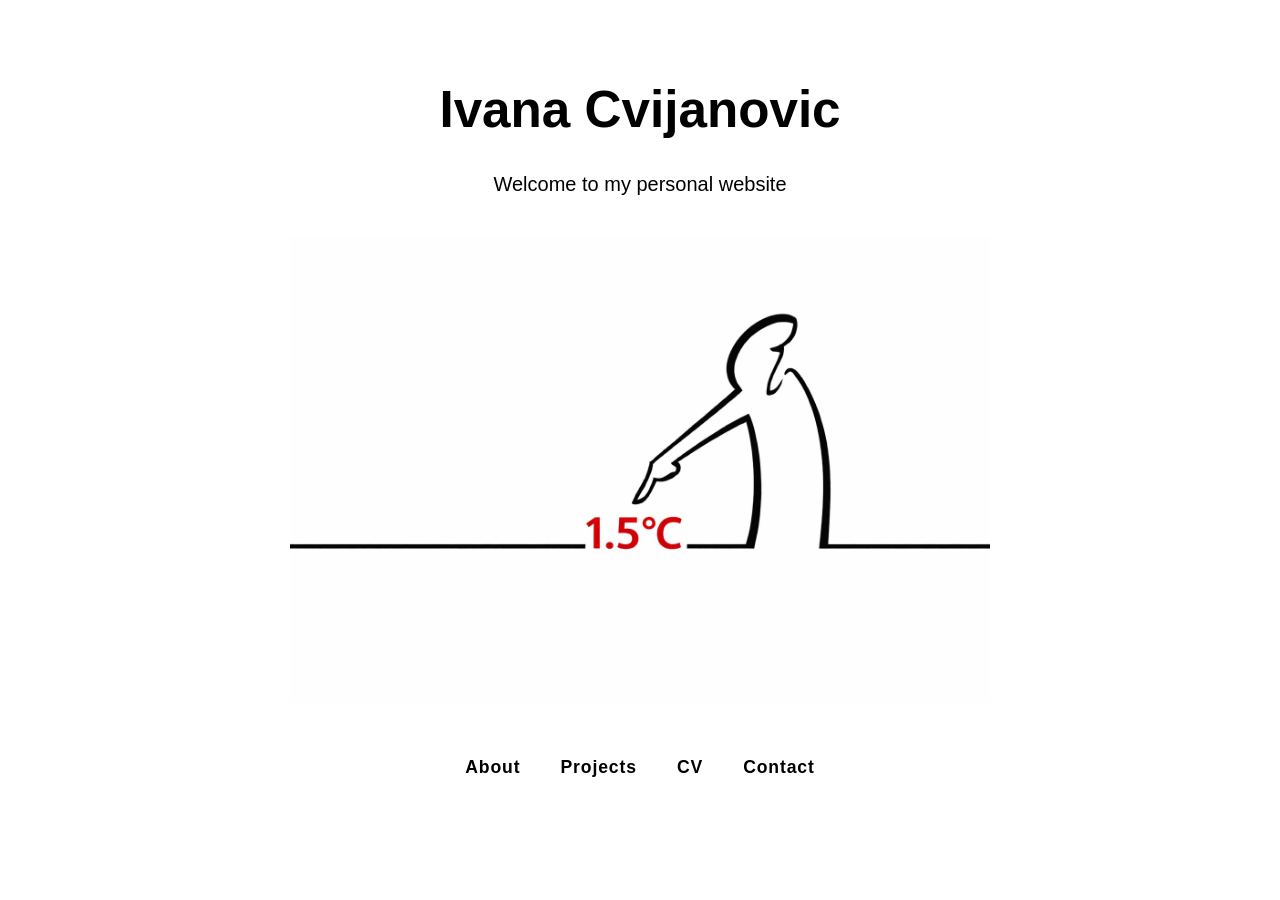
==== index.html @ baa84de8 "Update index.html" ====
<!DOCTYPE html>
<html lang="en">
<head>
  <meta charset="UTF-8">
  <title>Ivana Cvijanovic — Personal Website</title>
  <meta name="viewport" content="width=device-width, initial-scale=1.0">
  <link rel="stylesheet" href="style.css">
</head>
<body>

  <div class="home-page">
    <h1>Ivana Cvijanovic</h1>
    <p>Welcome to my personal website</p>

    <div class="linea-wrapper">
      <img src="linea1.png" alt="Linea pointing at 1.5°C" class="linea">
    </div>

    <nav class="home-nav">
      <a href="about.html">About</a>
      <a href="projects.html">Projects</a>
      <a href="cv.html">CV</a>
      <a href="contact.html">Contact</a>
    </nav>
  </div>

</body>
</html>
---- style.css ----
* {
  box-sizing: border-box;
}

body {
  margin: 0;
  font-family: Arial, Helvetica, sans-serif;
  background: #fff;
  color: #000;
  display: flex;
  justify-content: center;
}

.home-page {
  width: 100%;
  max-width: 900px;
  padding: 40px 20px 80px;
  text-align: center;
}

/* Title */
.home-page h1 {
  margin-top: 40px;
  font-size: clamp(2.2rem, 5vw, 3.2rem);
}

/* Subtitle */
.home-page p {
  font-size: clamp(1rem, 2.5vw, 1.25rem);
  margin: 10px 0 40px;
}

/* Image */
.linea-wrapper {
  margin: 20px 0 50px;
}

.linea {
  width: 100%;
  max-width: 700px;
  height: auto;
}

/* Navigation */
.home-nav {
  display: flex;
  justify-content: center;
  gap: 40px;
  flex-wrap: wrap;
}

.home-nav a {
  text-decoration: none;
  color: #000;
  font-weight: 600;
  font-size: 1.1rem;
  letter-spacing: 0.05em;
  transition: color 0.25s ease, transform 0.25s ease;
}

.home-nav a:hover {
  color: #0077cc;
  transform: translateY(-2px);
}

/* Mobile tweaks */
@media (max-width: 600px) {
  .home-page {
    padding: 30px 15px 60px;
  }

  .home-nav {
    gap: 20px;
  }

  .home-nav a {
    font-size: 1rem;
  }
}
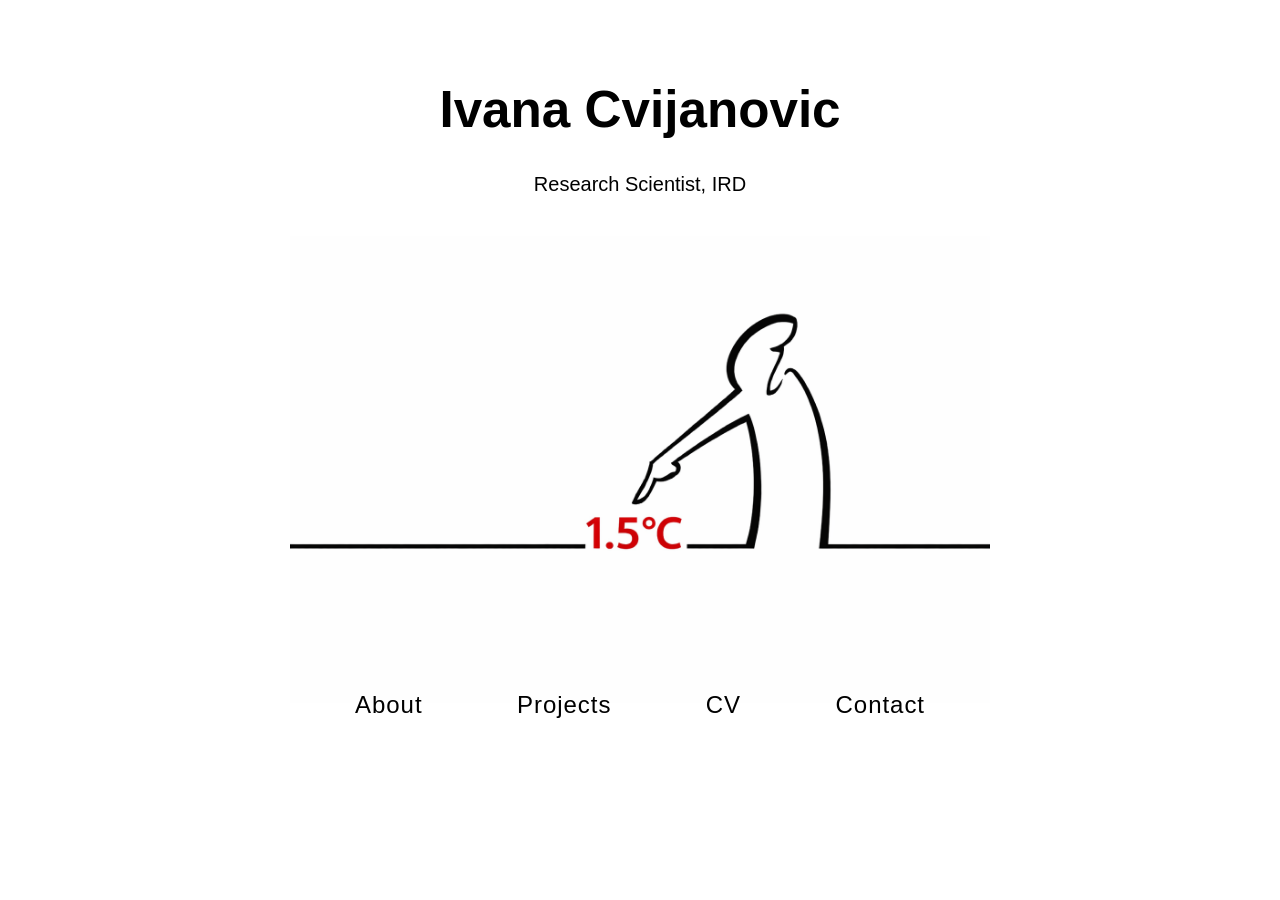
==== commit 64d88551: "Update index.html" ====
--- a/index.html
+++ b/index.html
@@ -10,7 +10,7 @@
 
   <div class="home-page">
     <h1>Ivana Cvijanovic</h1>
-    <p>Welcome to my personal website</p>
+    <p>Research Scientist, IRD </p>
 
     <div class="linea-wrapper">
       <img src="linea1.png" alt="Linea pointing at 1.5°C" class="linea">
--- a/style.css
+++ b/style.css
@@ -4,7 +4,7 @@
 
 body {
   margin: 0;
-  font-family: Arial, Helvetica, sans-serif;
+  font-family: Helvetica, Helvetica, sans-serif;
   background: #fff;
   color: #000;
   display: flex;
@@ -32,35 +32,38 @@
 
 /* Image */
 .linea-wrapper {
-  margin: 20px 0 50px;
+  margin: 20px 0 0;
+  padding: 0;
 }
+
 
 .linea {
   width: 100%;
   max-width: 700px;
   height: auto;
+  display: block;      /* IMPORTANT */
+  margin: 0 auto;      /* centers + removes baseline gap */
 }
+
 
 /* Navigation */
 .home-nav {
-  display: flex;
-  justify-content: center;
-  gap: 40px;
-  flex-wrap: wrap;
+  margin-top: -10px;    /* pulls links closer to the line */
+  text-align: center;
 }
 
 .home-nav a {
+  font-family: Helvetica, Helvetica, sans-serif;
+  font-size: 1.5rem;          /* bigger text */
+  margin: 0 45px;          /* more space between items */
   text-decoration: none;
-  color: #000;
-  font-weight: 600;
-  font-size: 1.1rem;
-  letter-spacing: 0.05em;
-  transition: color 0.25s ease, transform 0.25s ease;
+  color: black;
+  letter-spacing: 0.04em;
+  line-height: 1;
 }
 
 .home-nav a:hover {
-  color: #0077cc;
-  transform: translateY(-2px);
+  color: #cc0000;
 }
 
 /* Mobile tweaks */
@@ -74,8 +77,59 @@
   }
 
   .home-nav a {
-    font-size: 1rem;
+  font-family: Helvetica, Helvetica, sans-serif;
+  font-size: 2rem;
+  margin: 0 55px;
+  text-decoration: none;
+  color: black;
+  letter-spacing: 0.05em;
   }
 }
 
+.page {
+  max-width: 900px;
+  margin: 60px auto;
+  padding: 0 20px 80px;
+  font-family: Helvetica, Helvetica, sans-serif;
+}
 
+.page h1 {
+  font-size: 2.4rem;
+  margin-bottom: 30px;
+}
+
+.page p, .page li {
+  font-size: 1.1rem;
+  line-height: 1.7;
+}
+
+.page ul {
+  padding-left: 20px;
+}
+
+.page a {
+  color: #cc0000;
+  text-decoration: none;
+}
+
+.page a:hover {
+  text-decoration: underline;
+}
+
+.sub-nav {
+  text-align: center;
+  margin-bottom: 50px;
+}
+
+.sub-nav a {
+  margin: 0 25px;
+  font-size: 1.2rem;
+  text-decoration: none;
+  color: black;
+}
+
+.sub-nav a:hover {
+  color: #cc0000;
+}
+
+
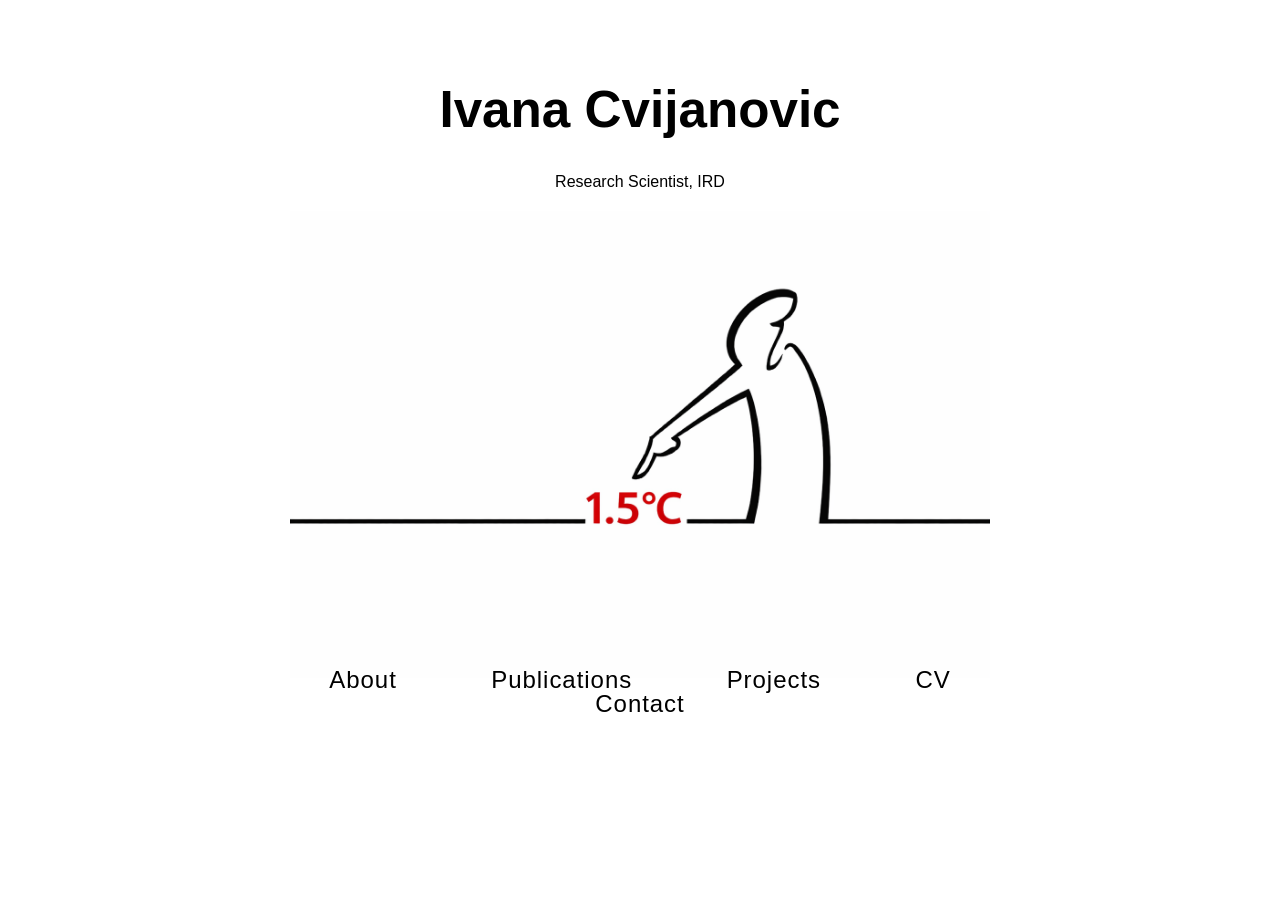
==== commit e7f27f17: "Update index.html" ====
--- a/index.html
+++ b/index.html
@@ -18,6 +18,7 @@
 
     <nav class="home-nav">
       <a href="about.html">About</a>
+      <a href="publications.html">Publications</a>
       <a href="projects.html">Projects</a>
       <a href="cv.html">CV</a>
       <a href="contact.html">Contact</a>
--- a/style.css
+++ b/style.css
@@ -26,7 +26,7 @@
 
 /* Subtitle */
 .home-page p {
-  font-size: clamp(1rem, 2.5vw, 1.25rem);
+  font-size:1.5rem
   margin: 10px 0 40px;
 }
 
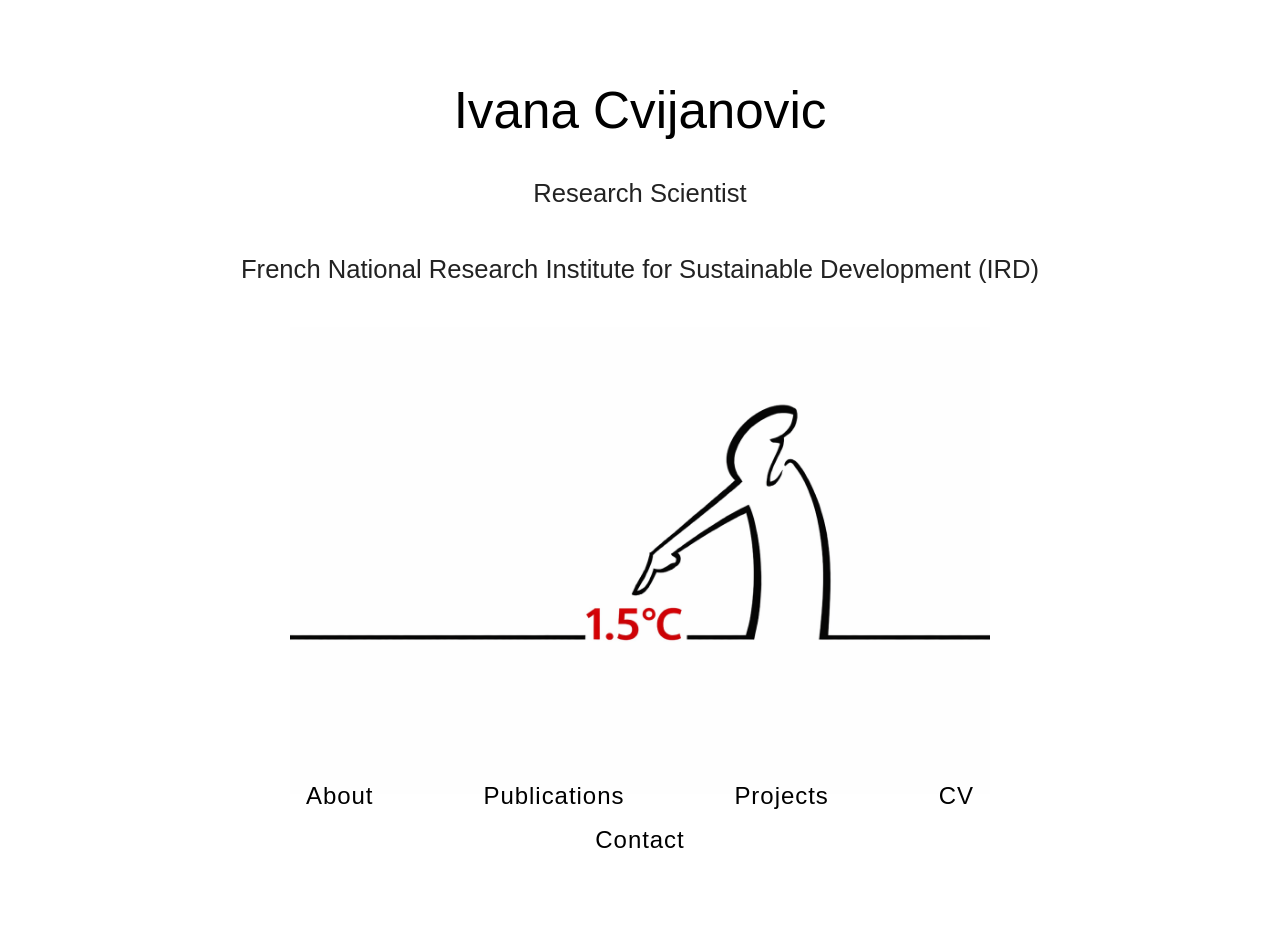
==== commit 7a3c0fff: "Update index.html" ====
--- a/index.html
+++ b/index.html
@@ -10,7 +10,8 @@
 
   <div class="home-page">
     <h1>Ivana Cvijanovic</h1>
-    <p>Research Scientist, IRD </p>
+    <p>Research Scientist </p>
+  <p>French National Research Institute for Sustainable Development (IRD) </p>
 
     <div class="linea-wrapper">
       <img src="linea1.png" alt="Linea pointing at 1.5°C" class="linea">
--- a/style.css
+++ b/style.css
@@ -22,12 +22,18 @@
 .home-page h1 {
   margin-top: 40px;
   font-size: clamp(2.2rem, 5vw, 3.2rem);
+  font-family: Helvetica, Arial, sans-serif;
+  font-weight: 400;            /* normal weight, not bold */
+  line-height: 1.2;            /* slightly tighter spacing */
 }
 
 /* Subtitle */
 .home-page p {
-  font-size:1.5rem
+  font-size: clamp(1.2rem, 2.5vw, 1.6rem);   /* larger and responsive */
   margin: 10px 0 40px;
+  font-weight: 300;            /* lighter font */
+  line-height: 1.4;
+  color: #222;                 /* optional: slightly softer than black */
 }
 
 /* Image */
@@ -47,9 +53,12 @@
 
 
 /* Navigation */
-.home-nav {
-  margin-top: -10px;    /* pulls links closer to the line */
-  text-align: center;
+  .home-nav {
+  display: flex;
+  justify-content: center;
+  gap: 20px;
+  margin-top: -10px;
+  flex-wrap: wrap;
 }
 
 .home-nav a {
@@ -60,6 +69,8 @@
   color: black;
   letter-spacing: 0.04em;
   line-height: 1;
+  position: relative;
+   transition: opacity 0.2s ease;
 }
 
 .home-nav a:hover {
@@ -72,17 +83,26 @@
     padding: 30px 15px 60px;
   }
 
-  .home-nav {
-    gap: 20px;
+.home-nav { 
+  gap: 20px; 
+}  
+
+.home-nav a { 
+  font-family: Helvetica, Helvetica, sans-serif; 
+  font-size: 2rem; 
+  margin: 0 55px; 
+  text-decoration: none; 
+  color: black; 
+  letter-spacing: 0.05em; } 
+}  
+
+ .about-container {
+    flex-direction: column;
   }
 
-  .home-nav a {
-  font-family: Helvetica, Helvetica, sans-serif;
-  font-size: 2rem;
-  margin: 0 55px;
-  text-decoration: none;
-  color: black;
-  letter-spacing: 0.05em;
+  .about-photo img {
+    width: 100%;
+    max-width: 300px;
   }
 }
 
@@ -116,6 +136,22 @@
   text-decoration: underline;
 }
 
+.about-container {
+  display: flex;
+  align-items: flex-start;
+  gap: 40px;
+  margin-top: 30px;
+}
+
+.about-photo img {
+  width: 260px;
+  height: auto;
+  display: block;
+}
+
+.about-text {
+  flex: 1;
+}
 .sub-nav {
   text-align: center;
   margin-bottom: 50px;
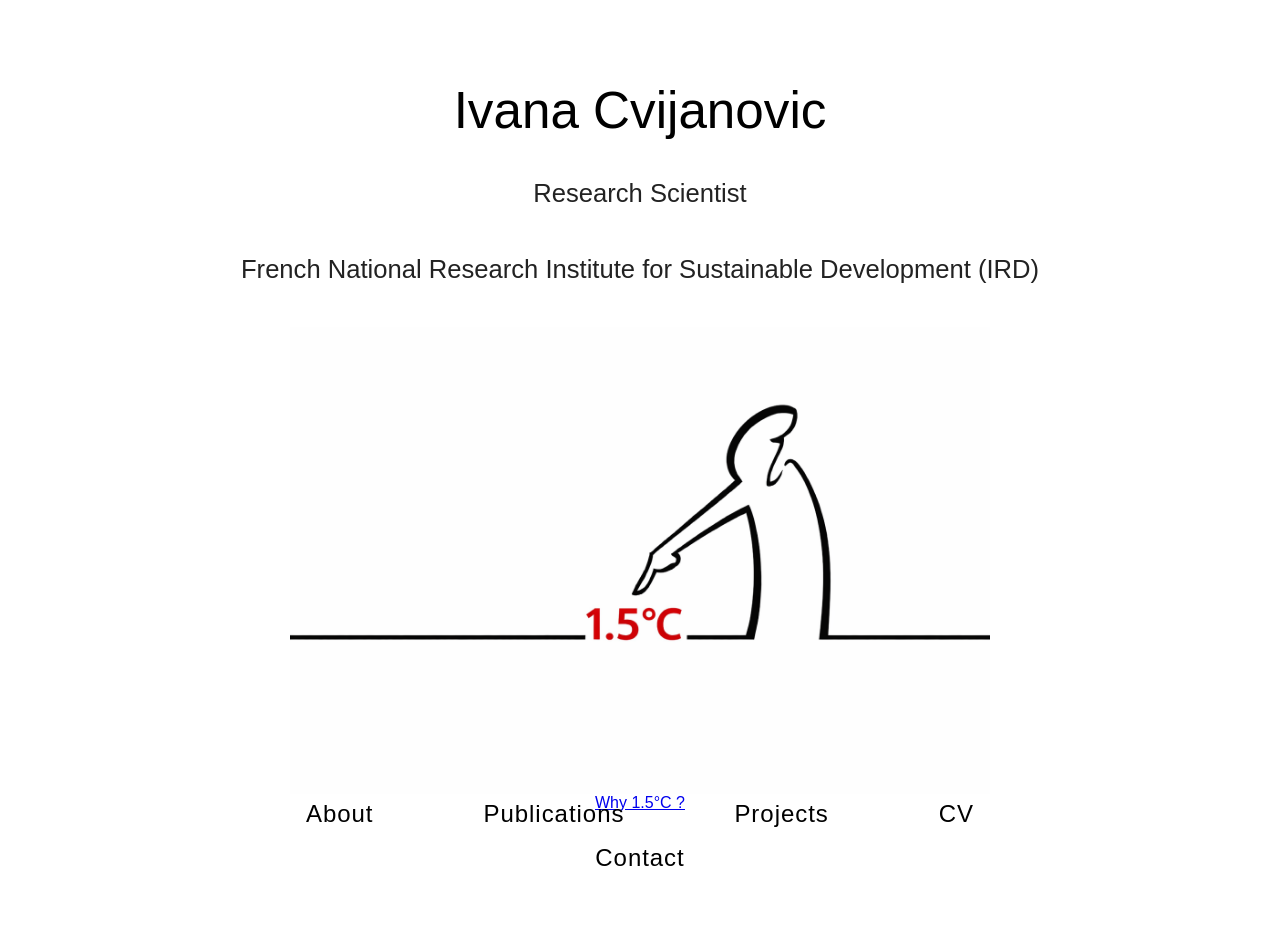
==== commit 5240633b: "Update index.html" ====
--- a/index.html
+++ b/index.html
@@ -17,13 +17,17 @@
       <img src="linea1.png" alt="Linea pointing at 1.5°C" class="linea">
     </div>
 
-    <nav class="home-nav">
-      <a href="about.html">About</a>
-      <a href="publications.html">Publications</a>
-      <a href="projects.html">Projects</a>
-      <a href="cv.html">CV</a>
-      <a href="contact.html">Contact</a>
-    </nav>
+    <div class="why-link">
+  <a href="Why15.html">Why 1.5°C ?</a>
+   </div>
+
+  <nav class="home-nav">
+  <a href="about.html">About</a>
+  <a href="publications.html">Publications</a>
+  <a href="projects.html">Projects</a>
+  <a href="cv.html">CV</a>
+  <a href="contact.html">Contact</a>
+  </nav>
   </div>
 
 </body>
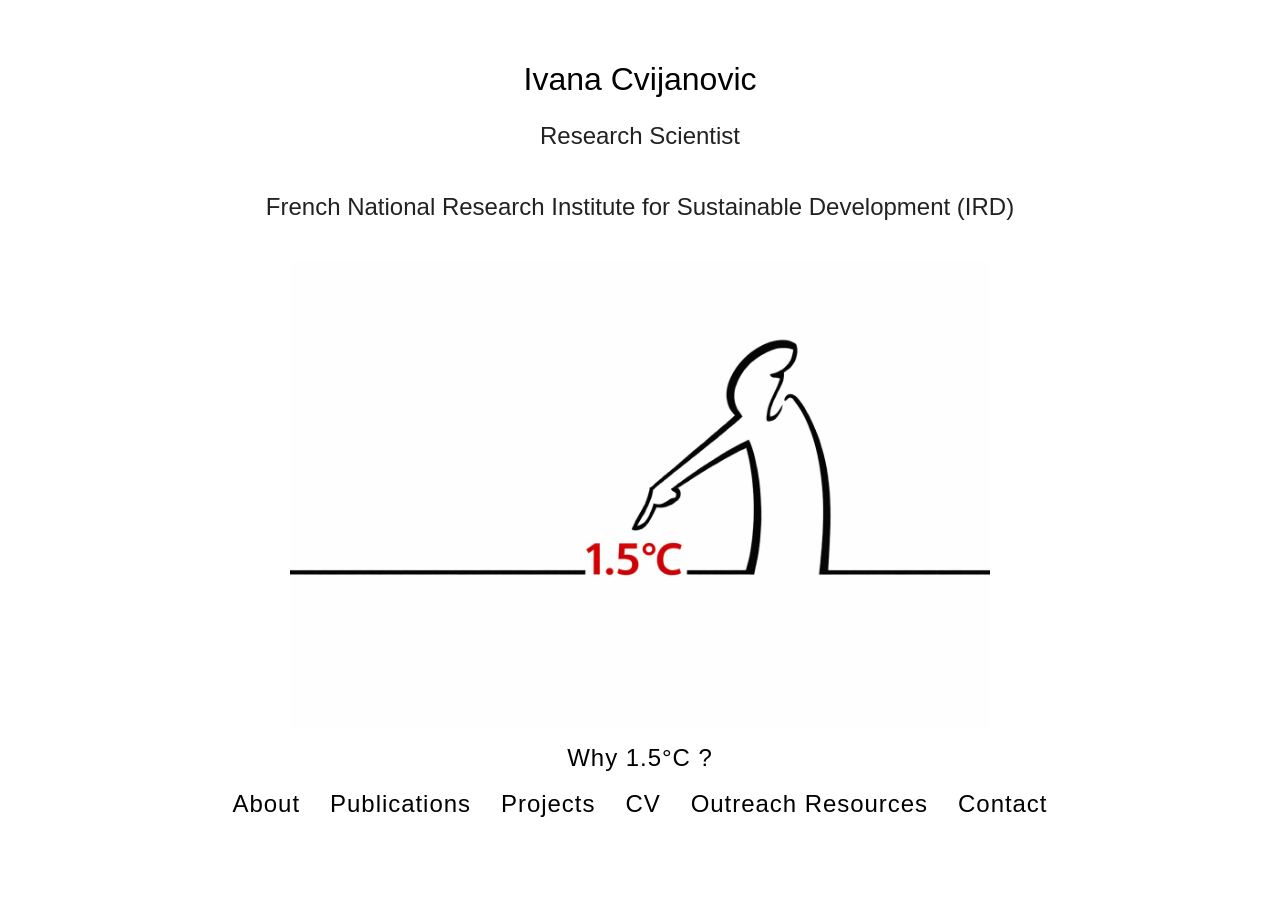
==== commit 0b475667: "Add Outreach Resources link to navigation" ====
--- a/index.html
+++ b/index.html
@@ -26,6 +26,7 @@
   <a href="publications.html">Publications</a>
   <a href="projects.html">Projects</a>
   <a href="cv.html">CV</a>
+    <a href="OutreachResources.html">Outreach Resources</a>
   <a href="contact.html">Contact</a>
   </nav>
   </div>
--- a/style.css
+++ b/style.css
@@ -14,14 +14,14 @@
 .home-page {
   width: 100%;
   max-width: 900px;
-  padding: 40px 20px 80px;
+  padding: 30px 20px 80px;
   text-align: center;
 }
 
 /* Title */
 .home-page h1 {
-  margin-top: 40px;
-  font-size: clamp(2.2rem, 5vw, 3.2rem);
+  margin-top: 30px;
+  font-size: clamp(2.rem, 4.8vw, 3.rem);
   font-family: Helvetica, Arial, sans-serif;
   font-weight: 400;            /* normal weight, not bold */
   line-height: 1.2;            /* slightly tighter spacing */
@@ -29,10 +29,10 @@
 
 /* Subtitle */
 .home-page p {
-  font-size: clamp(1.2rem, 2.5vw, 1.6rem);   /* larger and responsive */
+  font-size: clamp(1.1rem, 2.5vw, 1.5rem);   /* larger and responsive */
   margin: 10px 0 40px;
-  font-weight: 300;            /* lighter font */
-  line-height: 1.4;
+  font-weight: 350;            /* lighter font */
+  line-height: 1.3;
   color: #222;                 /* optional: slightly softer than black */
 }
 
@@ -56,24 +56,43 @@
   .home-nav {
   display: flex;
   justify-content: center;
-  gap: 20px;
-  margin-top: -10px;
-  flex-wrap: wrap;
+  gap: 30px;
+  margin-top: 0;
+  flex-wrap: nowrap;
 }
 
 .home-nav a {
-  font-family: Helvetica, Helvetica, sans-serif;
-  font-size: 1.5rem;          /* bigger text */
-  margin: 0 45px;          /* more space between items */
+  font-family: Helvetica, Arial, sans-serif;
+  font-size: 1.5rem;
+  margin: 0;
   text-decoration: none;
   color: black;
   letter-spacing: 0.04em;
   line-height: 1;
   position: relative;
-   transition: opacity 0.2s ease;
+  transition: opacity 0.2s ease;
 }
 
 .home-nav a:hover {
+  color: #cc0000;
+}
+/* Why 1.5°C link */
+.why-link {
+  text-align: center;
+  margin-top: 15px;
+  margin-bottom: 20px;
+  color: black;
+}
+
+.why-link a {
+  font-family: Helvetica, Arial, sans-serif;
+  font-size: 1.5rem;
+  text-decoration: none;
+  color: black;
+  letter-spacing: 0.04em;
+}
+
+.why-link a:hover {
   color: #cc0000;
 }
 
@@ -90,7 +109,7 @@
 .home-nav a { 
   font-family: Helvetica, Helvetica, sans-serif; 
   font-size: 2rem; 
-  margin: 0 55px; 
+  margin: 0 25px; 
   text-decoration: none; 
   color: black; 
   letter-spacing: 0.05em; } 
@@ -104,7 +123,6 @@
     width: 100%;
     max-width: 300px;
   }
-}
 
 .page {
   max-width: 900px;
@@ -116,6 +134,7 @@
 .page h1 {
   font-size: 2.4rem;
   margin-bottom: 30px;
+  text-align: center;
 }
 
 .page p, .page li {
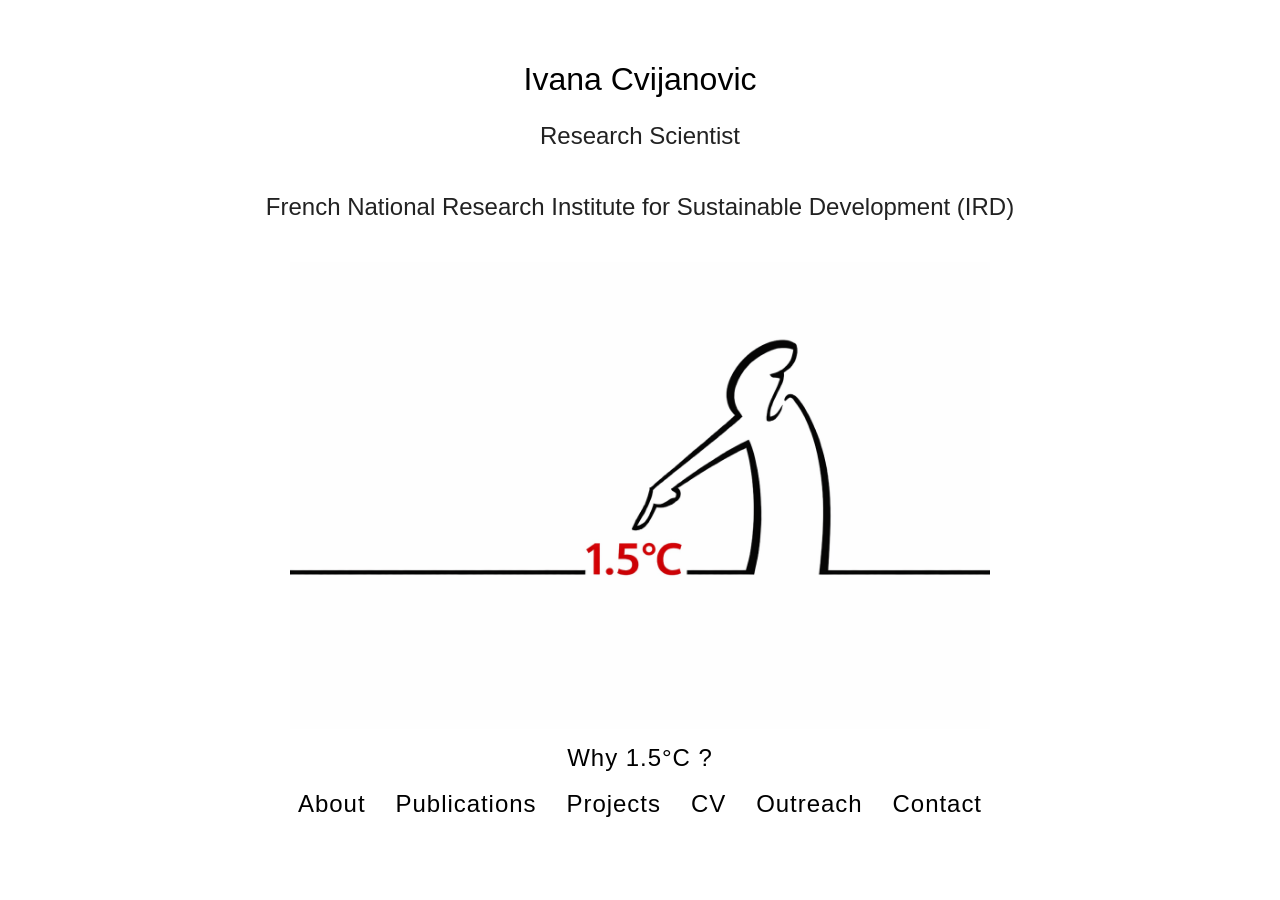
==== commit 8700bc13: "Rename 'Outreach Resources' link to 'Outreach'" ====
--- a/index.html
+++ b/index.html
@@ -26,7 +26,7 @@
   <a href="publications.html">Publications</a>
   <a href="projects.html">Projects</a>
   <a href="cv.html">CV</a>
-    <a href="OutreachResources.html">Outreach Resources</a>
+  <a href="Outreach Resources.html">Outreach</a>
   <a href="contact.html">Contact</a>
   </nav>
   </div>
